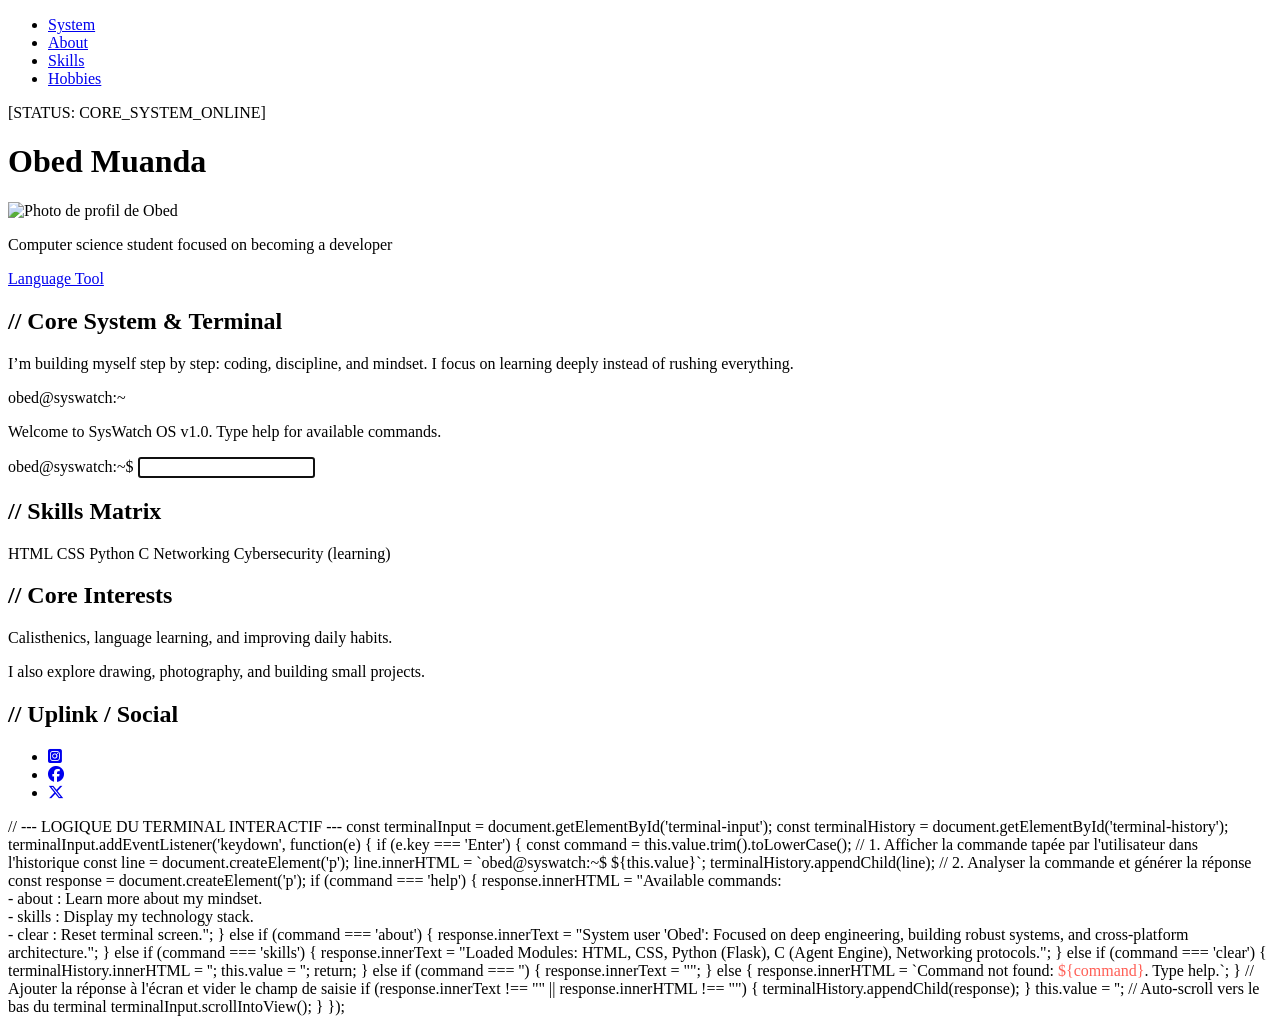
==== index/index.html @ 87fe0103 "Add initial HTML structure for portfolio site" ====
<!DOCTYPE html>
<html lang="fr">
<head>
    <meta charset="UTF-8">
    <meta name="viewport" content="width=device-width, initial-scale=1.0">
    <title>Obed | Dev Portfolio</title>
    <link href="https://fonts.googleapis.com/css2?family=Poppins:wght@300;400;600;800&family=Courier+New&display=swap" rel="stylesheet">
    <link rel="stylesheet" href="https://cdnjs.cloudflare.com/ajax/libs/font-awesome/6.5.1/css/all.min.css">
    <link rel="stylesheet" href="newfile.css">
</head>
<body>

    <nav>
        <ul>
            <li><a href="#">System</a></li>
            <li><a href="#about">About</a></li>
            <li><a href="#skills">Skills</a></li>
            <li><a href="#hobbies">Hobbies</a></li>
        </ul>
    </nav>

    <main class="container">
        <header class="card hero">
            <p class="terminal-prefix">[STATUS: CORE_SYSTEM_ONLINE]</p>
            <h1 class="typewriter">Obed Muanda</h1>
            <img src="image/rilley.jpg" alt="Photo de profil de Obed">
            <p class="hero-subtitle">Computer science student focused on becoming a developer</p>
            <a href="https://www.languagereactor.com/" target="_blank" class="btn">Language Tool</a>
        </header>

        <section id="about" class="card">
    <h2>// Core System & Terminal</h2>
    <p>I’m building myself step by step: coding, discipline, and mindset. I focus on learning deeply instead of rushing everything.</p>
    
    <div class="terminal-box">
        <div class="terminal-header">
            <span class="dot red"></span>
            <span class="dot yellow"></span>
            <span class="dot green"></span>
            <span class="terminal-title">obed@syswatch:~</span>
        </div>
        <div class="terminal-body">
            <div id="terminal-history">
                <p>Welcome to SysWatch OS v1.0. Type <span class="highlight">help</span> for available commands.</p>
            </div>
            <div class="terminal-input-line">
                <span class="prompt">obed@syswatch:~$</span>
                <input type="text" id="terminal-input" autofocus autocomplete="off" spellcheck="false">
            </div>
        </div>
    </div>
</section>

        <section id="skills" class="card">
            <h2><h2>// Skills Matrix</h2></h2>
            <div class="skills-container">
                <span class="skill">HTML</span>
                <span class="skill">CSS</span>
                <span class="skill">Python</span>
                <span class="skill">C</span>
                <span class="skill">Networking</span>
                <span class="skill">Cybersecurity (learning)</span>
            </div>
        </section>

        <section id="hobbies" class="card">
            <h2><h2>// Core Interests</h2></h2>
            <p>Calisthenics, language learning, and improving daily habits.</p>
            <p>I also explore drawing, photography, and building small projects.</p>
        </section>

        <footer class="card">
            <h2><h2>// Uplink / Social</h2></h2>
            <ul class="list-social">
                <li>
                    <a href="https://www.instagram.com/obedmuanda314" target="_blank" aria-label="Instagram">
                        <i class="fa-brands fa-square-instagram"></i>
                    </a>
                </li>
                <li>
                    <a href="https://www.facebook.com/obed.muandamuanda" target="_blank" aria-label="Facebook">
                        <i class="fa-brands fa-facebook"></i>
                    </a>
                </li>
                <li>
                    <a href="https://x.com/OMuanda74713" target="_blank" aria-label="X (Twitter)">
                        <i class="fa-brands fa-x-twitter"></i>
                    </a>
                </li>
            </ul>
        </footer>
    </main>

    <div class="cyber-cursor"></div>

<script>
    // On récupère notre cercle HTML
    const cursor = document.querySelector('.cyber-cursor');

    // On écoute le mouvement de la souris sur toute la page
    document.addEventListener('mousemove', (e) => {
        // On change la position du cercle en fonction des coordonnées de la souris (X et Y)
        cursor.style.left = e.clientX + 'px';
        cursor.style.top = e.clientY + 'px';
    });
</script>

// --- LOGIQUE DU TERMINAL INTERACTIF ---
const terminalInput = document.getElementById('terminal-input');
const terminalHistory = document.getElementById('terminal-history');

terminalInput.addEventListener('keydown', function(e) {
    if (e.key === 'Enter') {
        const command = this.value.trim().toLowerCase();
        
        // 1. Afficher la commande tapée par l'utilisateur dans l'historique
        const line = document.createElement('p');
        line.innerHTML = `<span class="prompt">obed@syswatch:~$</span> ${this.value}`;
        terminalHistory.appendChild(line);
        
        // 2. Analyser la commande et générer la réponse
        const response = document.createElement('p');
        
        if (command === 'help') {
            response.innerHTML = "Available commands: <br> - <span class='highlight'>about</span> : Learn more about my mindset.<br> - <span class='highlight'>skills</span> : Display my technology stack.<br> - <span class='highlight'>clear</span> : Reset terminal screen.";
        } else if (command === 'about') {
            response.innerText = "System user 'Obed': Focused on deep engineering, building robust systems, and cross-platform architecture.";
        } else if (command === 'skills') {
            response.innerText = "Loaded Modules: HTML, CSS, Python (Flask), C (Agent Engine), Networking protocols.";
        } else if (command === 'clear') {
            terminalHistory.innerHTML = '';
            this.value = '';
            return;
        } else if (command === '') {
            response.innerText = "";
        } else {
            response.innerHTML = `Command not found: <span style="color: #ff5f56;">${command}</span>. Type <span class='highlight'>help</span>.`;
        }
        
        // Ajouter la réponse à l'écran et vider le champ de saisie
        if (response.innerText !== "" || response.innerHTML !== "") {
            terminalHistory.appendChild(response);
        }
        this.value = '';
        
        // Auto-scroll vers le bas du terminal
        terminalInput.scrollIntoView();
    }
});

</body>
</html>
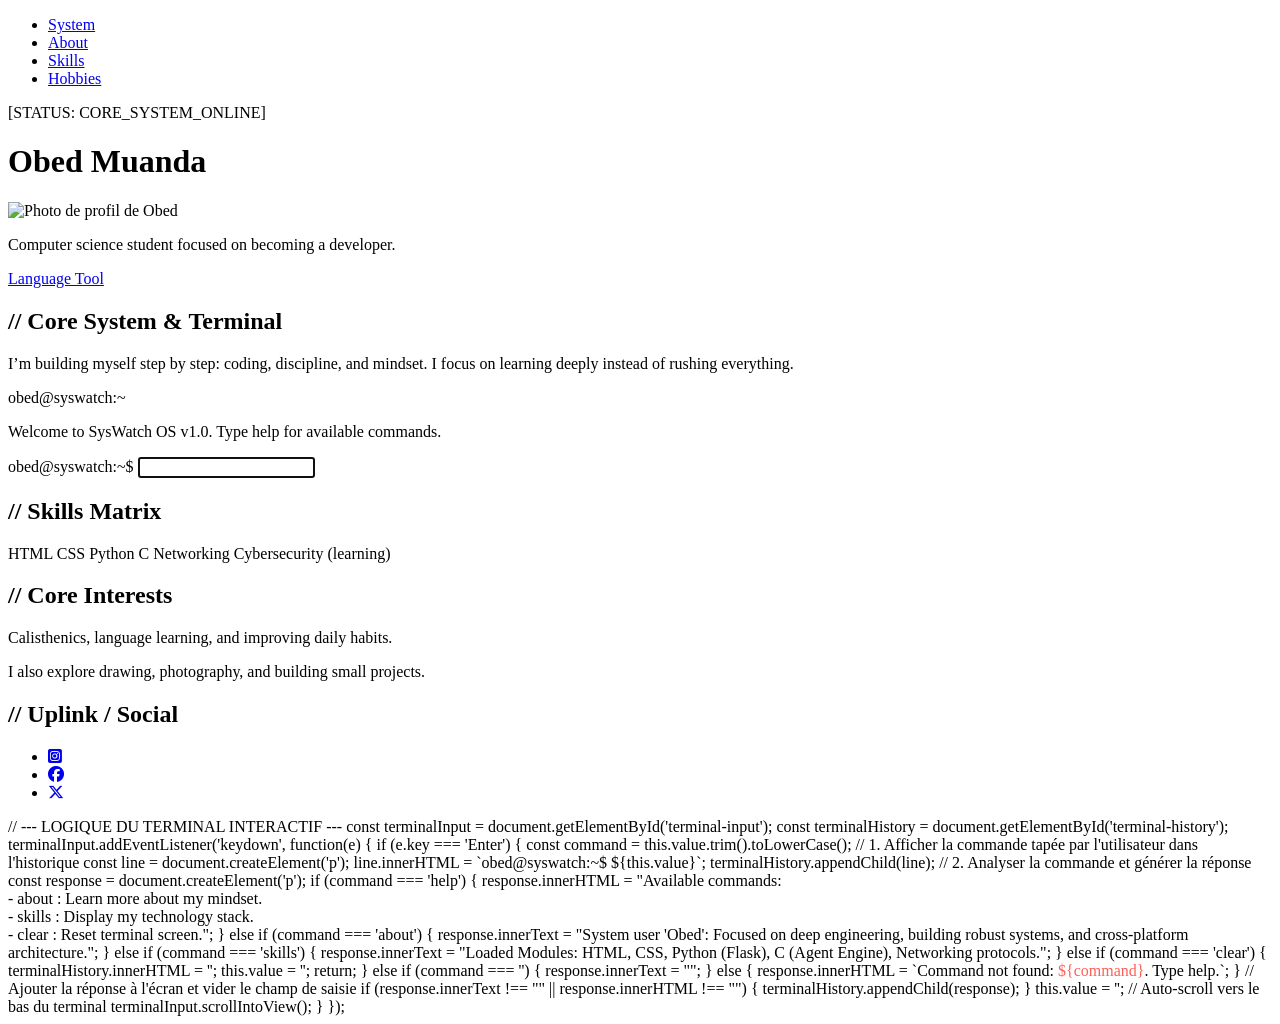
==== commit c76bdd2f: "Fix punctuation in hero subtitle" ====
--- a/index/index.html
+++ b/index/index.html
@@ -6,7 +6,7 @@
     <title>Obed | Dev Portfolio</title>
     <link href="https://fonts.googleapis.com/css2?family=Poppins:wght@300;400;600;800&family=Courier+New&display=swap" rel="stylesheet">
     <link rel="stylesheet" href="https://cdnjs.cloudflare.com/ajax/libs/font-awesome/6.5.1/css/all.min.css">
-    <link rel="stylesheet" href="newfile.css">
+    <link rel="stylesheet" href="style.css">
 </head>
 <body>
 
@@ -24,7 +24,7 @@
             <p class="terminal-prefix">[STATUS: CORE_SYSTEM_ONLINE]</p>
             <h1 class="typewriter">Obed Muanda</h1>
             <img src="image/rilley.jpg" alt="Photo de profil de Obed">
-            <p class="hero-subtitle">Computer science student focused on becoming a developer</p>
+            <p class="hero-subtitle">Computer science student focused on becoming a developer.</p>
             <a href="https://www.languagereactor.com/" target="_blank" class="btn">Language Tool</a>
         </header>
 
